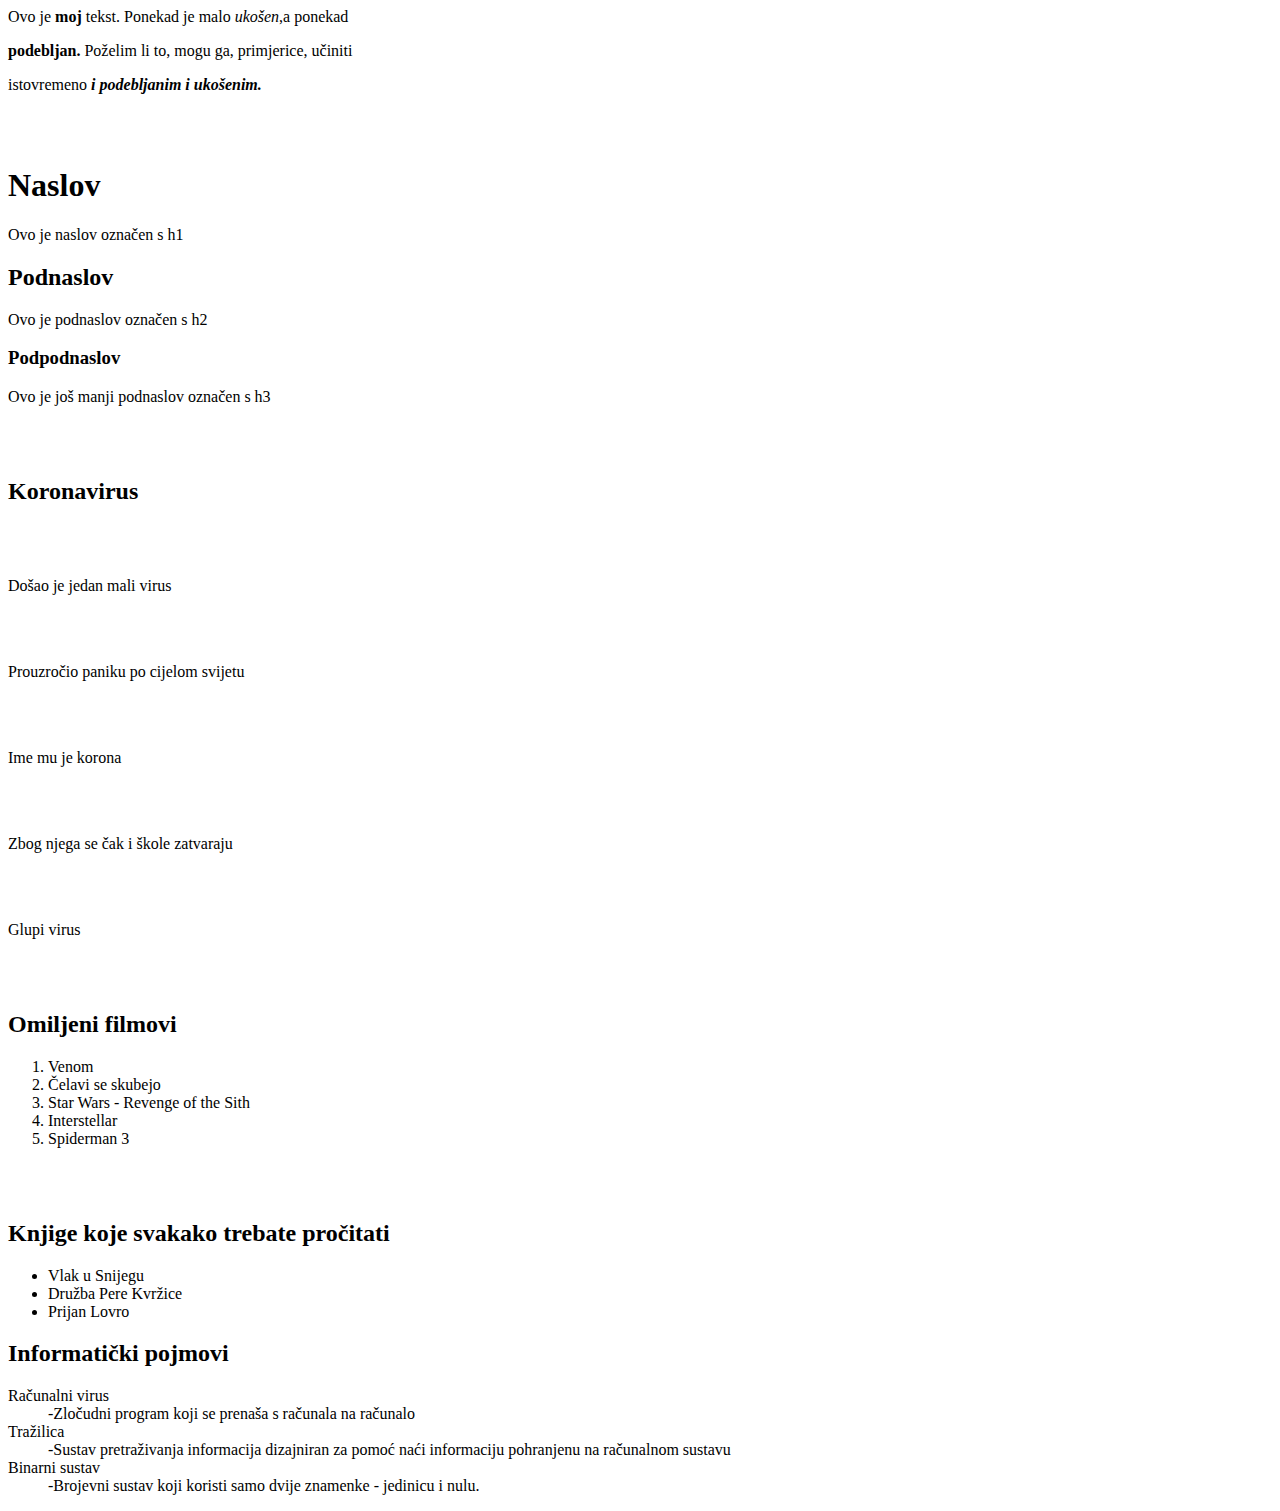
==== index.html @ 6b1b0d29 "Add files via upload" ====
<!-- saved from url=(0035)file:///D:/Leon%20Radovi/index.html -->
<html><head><meta http-equiv="Content-Type" content="text/html; charset=UTF-8">
         
             <title> INFORMATIKA</title>
         </head>

         <body>
             <p>Ovo je <b>moj</b> tekst. Ponekad je malo <i>ukošen</i>,a ponekad</p>
             <p><b>podebljan.</b> Poželim li to, mogu ga, primjerice, učiniti</p>
             <p>istovremeno <b><i> i podebljanim i ukošenim.</i></b></p>
             
             <br> <br>
             <h1>Naslov</h1>
             <p>Ovo je naslov označen s h1</p>
             <h2>Podnaslov</h2>
             <p>Ovo je podnaslov označen s h2</p>
             <h3>Podpodnaslov</h3>
             <p>Ovo je još manji podnaslov označen s h3</p>
             <br><br>   
             <h2>Koronavirus</h2>
             <br><br>
             <p>Došao je jedan mali virus</p>
             <br><br>
             <p>Prouzročio paniku po cijelom svijetu</p>
             <br><br>
             <p>Ime mu je korona</p>
             <br><br>
             <p>Zbog njega se čak i škole zatvaraju</p>
             <br><br>
             <p>Glupi virus</p>
             <br><br>
    
             <h2>Omiljeni filmovi</h2>
             <ol>
                 <li>Venom</li>
                 <li>Čelavi se skubejo</li>
                 <li>Star Wars - Revenge of the Sith</li>
                 <li>Interstellar</li>
                 <li>Spiderman 3</li>
             </ol>  
             <br><br>
             <h2>Knjige koje svakako trebate pročitati</h2>
             <ul>
             <li>Vlak u Snijegu</li>
             <li>Družba Pere Kvržice</li>
             <li>Prijan Lovro</li>
            </ul>
            <dl>
                <h2>Informatički pojmovi</h2>
                <dt>Računalni virus</dt>
                <dd> -Zločudni program koji se prenaša s računala na računalo</dd>
                <dt>Tražilica</dt>
                <dd>-Sustav pretraživanja informacija dizajniran za pomoć naći informaciju pohranjenu na računalnom sustavu</dd>
                <dt>Binarni sustav</dt>
                <dd> -Brojevni sustav koji koristi samo dvije znamenke - jedinicu i nulu.</dd>
            </dl>
                

         
         </body></html>
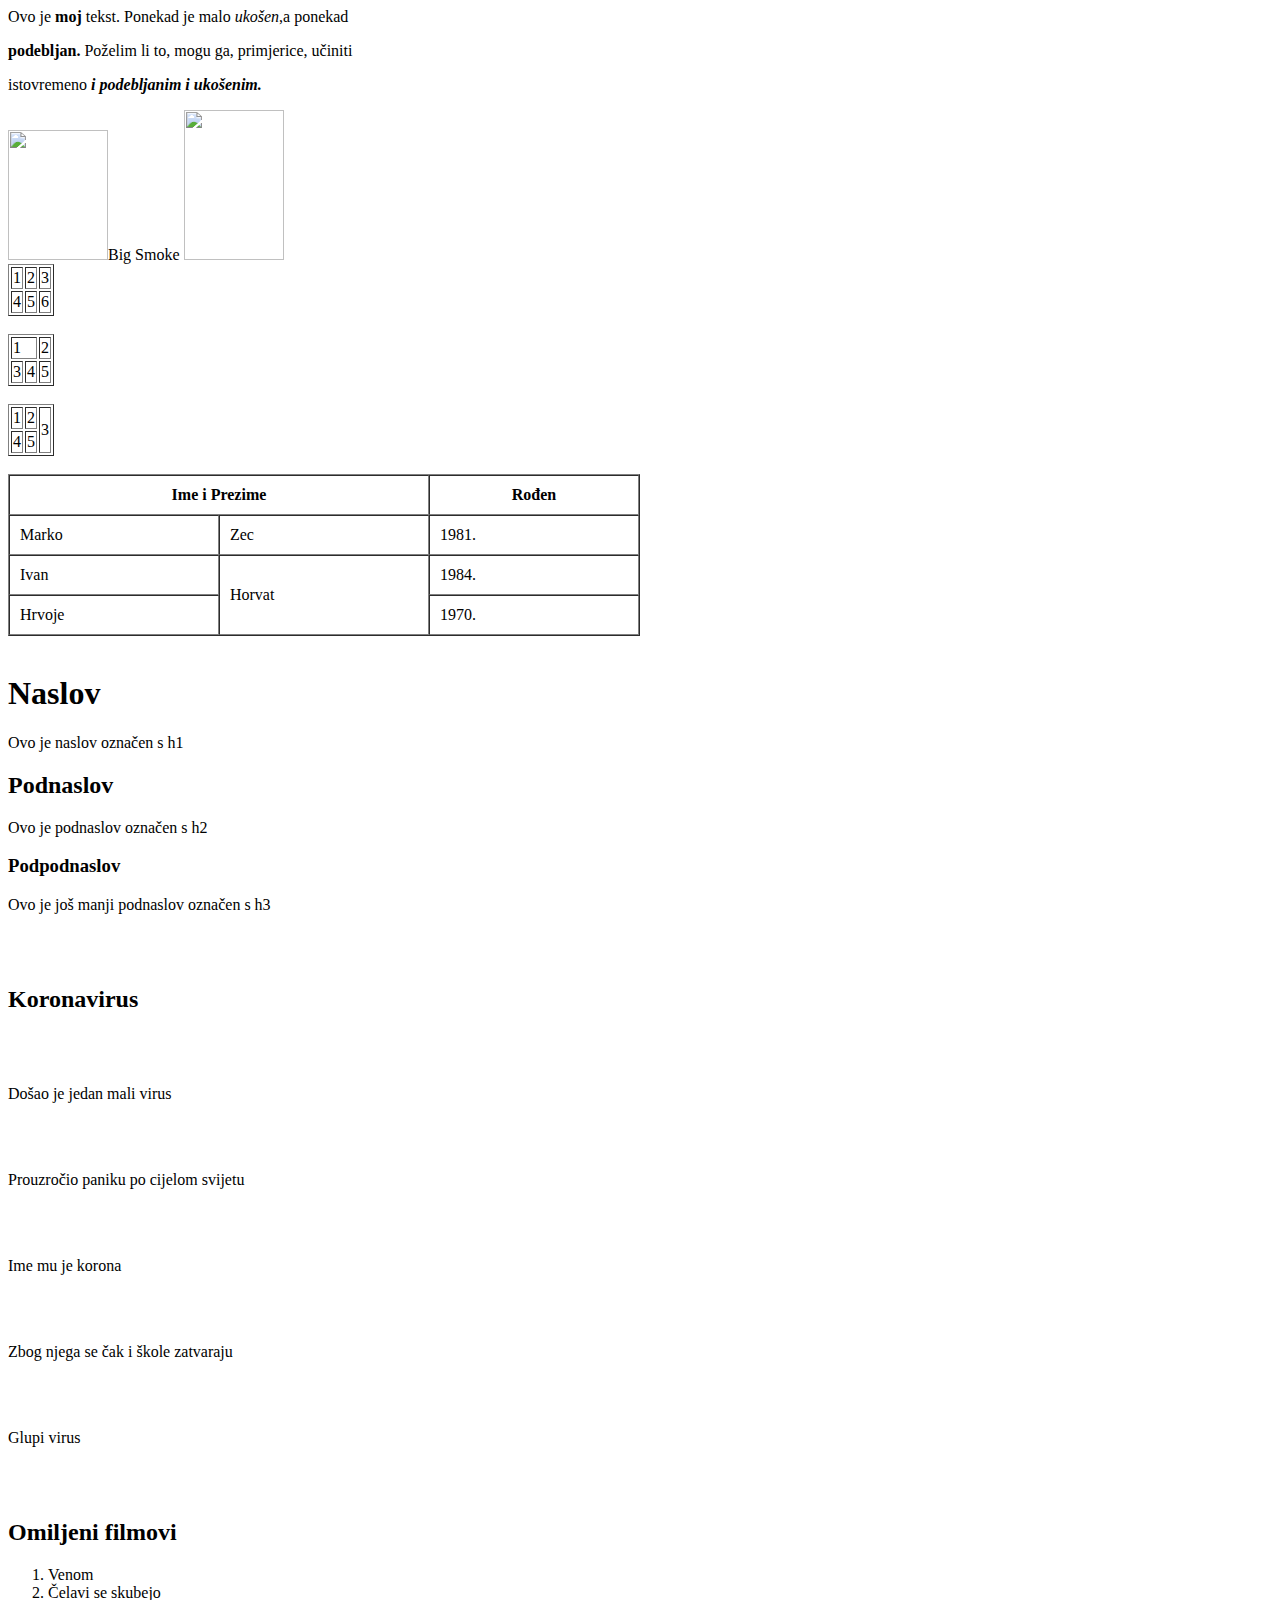
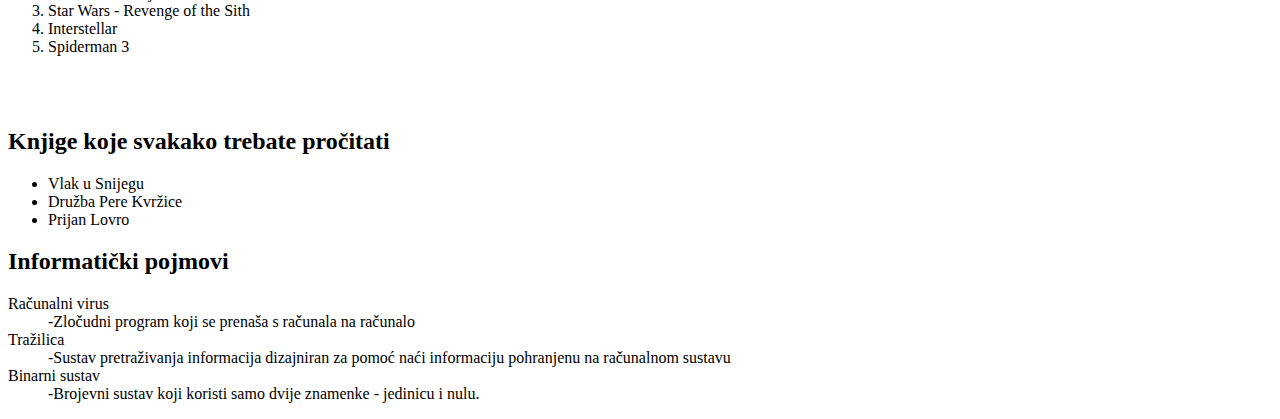
==== commit a13a6ec7: "Add files via upload" ====
--- a/index.html
+++ b/index.html
@@ -2,15 +2,41 @@
 <!-- saved from url=(0035)file:///D:/Leon%20Radovi/index.html -->
 <html><head><meta http-equiv="Content-Type" content="text/html; charset=UTF-8">
          
-             <title> INFORMATIKA</title>
+             <title> MOJA STRANICA</title>
          </head>
 
          <body>
+		 
              <p>Ovo je <b>moj</b> tekst. Ponekad je malo <i>ukošen</i>,a ponekad</p>
              <p><b>podebljan.</b> Poželim li to, mogu ga, primjerice, učiniti</p>
              <p>istovremeno <b><i> i podebljanim i ukošenim.</i></b></p>
-             
-             <br> <br>
+             <img src="BigSmoke.jpg" width="100" height="130" <alt>Big Smoke</alt>
+			 <img src="nemaslike.jpg" width="100" height="150" >
+			 <table border= "1">
+			   <tr><td>1</td><td>2</td><td>3</td></tr>
+			   <tr><td>4</td><td>5</td><td>6</td></tr>
+			 </table>
+			 <br>
+			  <table border= "1">
+			   
+			   <tr><td colspan="2"> 1</td> <td>2</td> </tr>
+			   <tr><td>3</td><td>4</td><td>5</td></tr>
+			 </table>
+			 <br>
+			  <table border= "1" >
+			   <tr><td>1</td><td>2</td><td rowspan=" 2">3</td></tr>
+			   <tr><td>4</td><td>5</td></tr>
+			 </table>
+			 <br>
+			  <table border= "1" width="50%" cellpadding="10" cellspacing="0">
+			   <tr align="center"><th colspan= "2">Ime i Prezime</th><th>Rođen</th></tr>
+			   <tr><td>Marko</td><td>Zec</td><td>1981.</td><tr>
+			   <tr><td>Ivan</td><td rowspan="2 "> Horvat</td><td>1984.</td></tr>
+			   <tr><td>Hrvoje</td><td>1970.</td></tr>
+			   
+			 </table>
+			 
+             <br>
              <h1>Naslov</h1>
              <p>Ovo je naslov označen s h1</p>
              <h2>Podnaslov</h2>
@@ -55,7 +81,9 @@
                 <dt>Binarni sustav</dt>
                 <dd> -Brojevni sustav koji koristi samo dvije znamenke - jedinicu i nulu.</dd>
             </dl>
+			
                 
+			
 
          
          </body></html>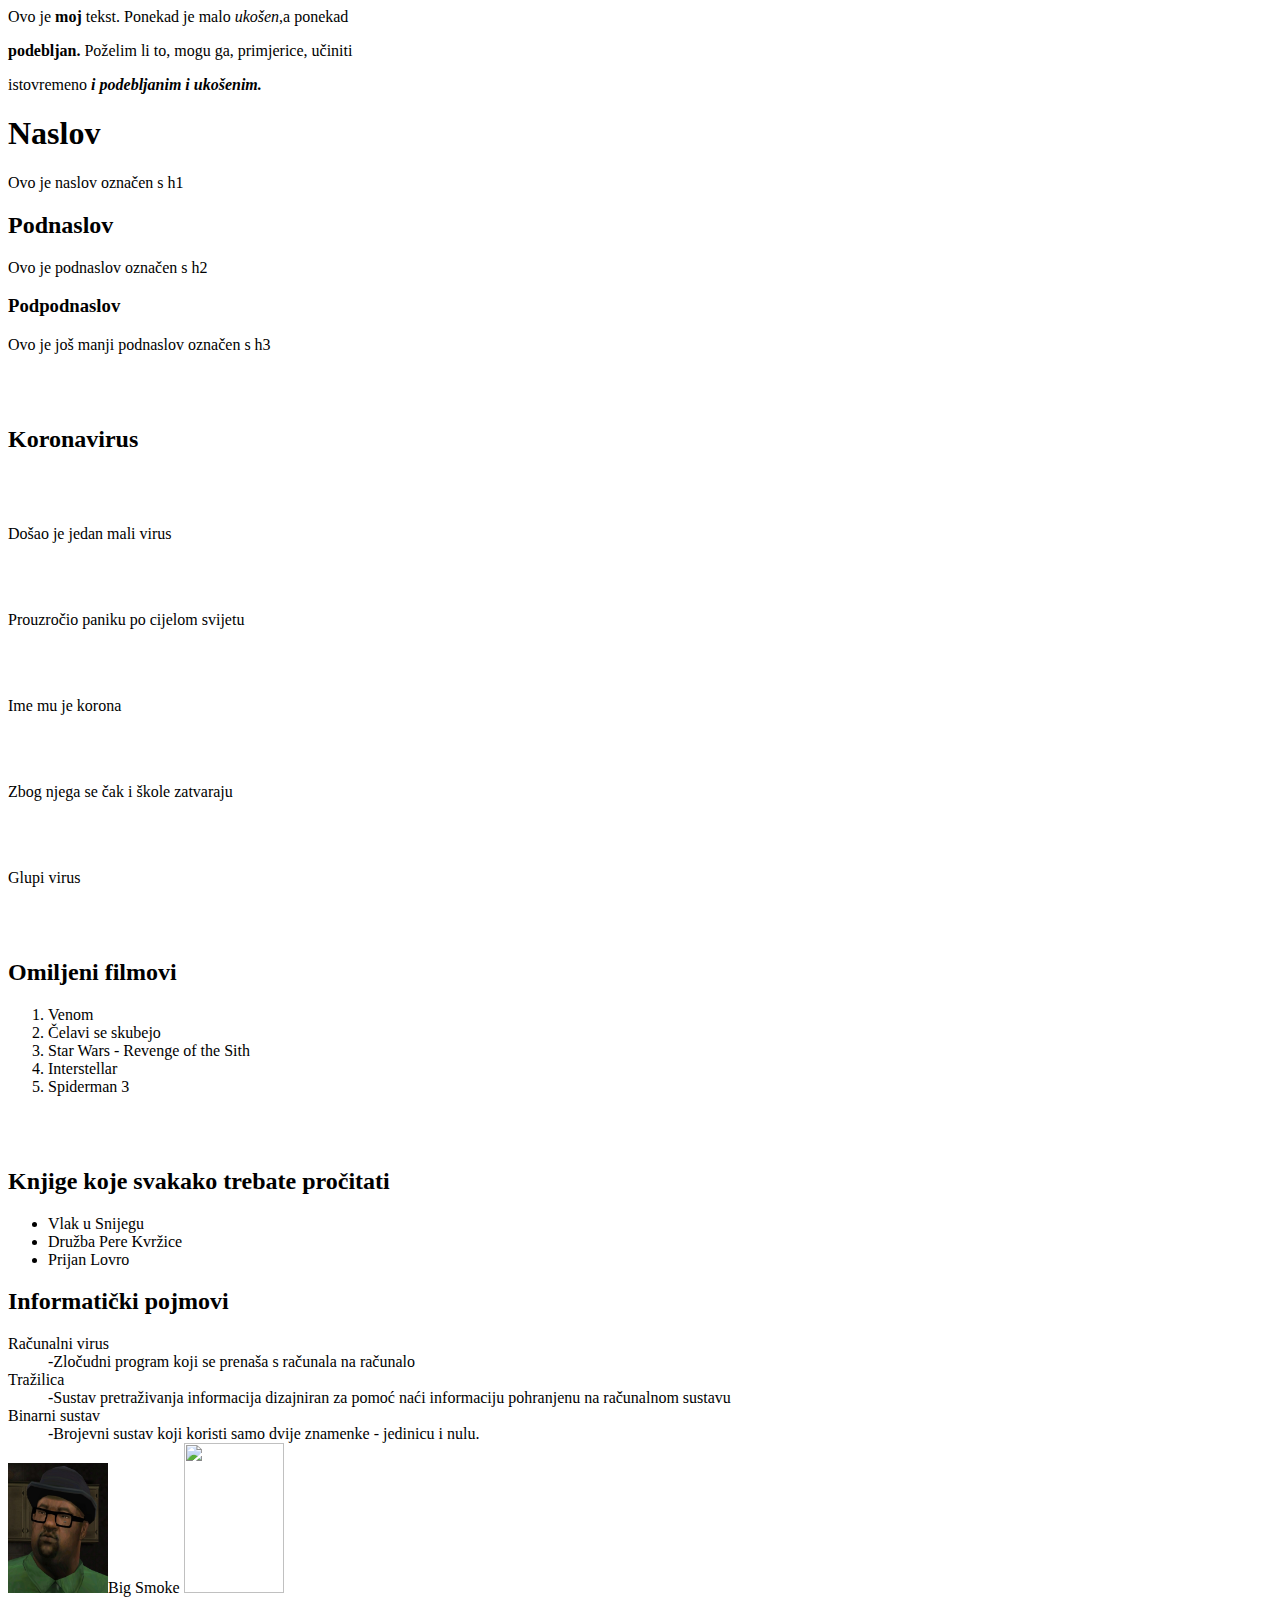
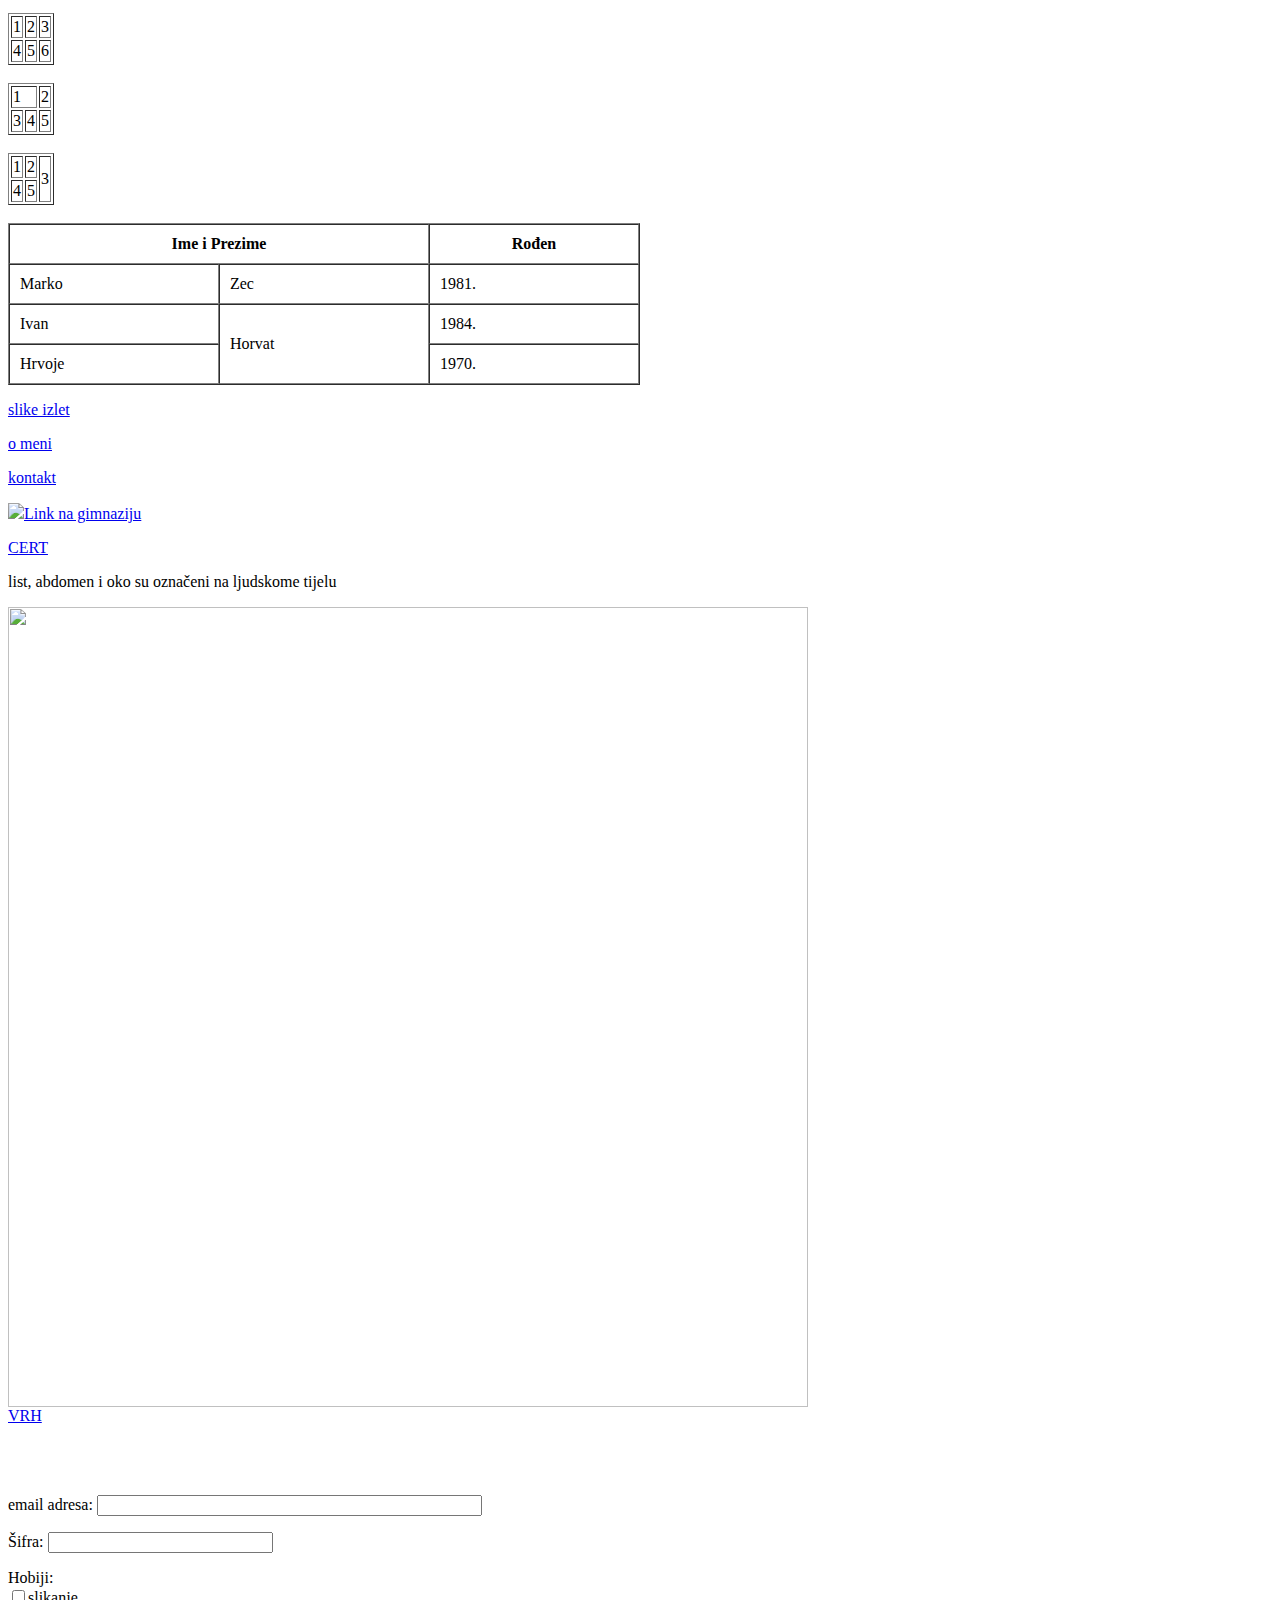
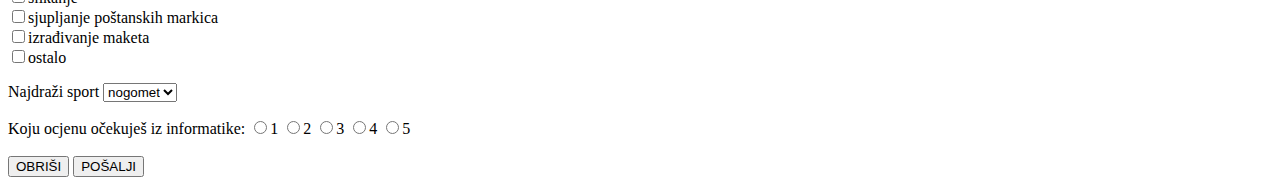
==== commit 8ab0adc7: "Add files via upload" ====
--- a/index.html
+++ b/index.html
@@ -6,37 +6,11 @@
          </head>
 
          <body>
-		 
-             <p>Ovo je <b>moj</b> tekst. Ponekad je malo <i>ukošen</i>,a ponekad</p>
+		 <a name= "vrh"></a>
+
+							 <p>Ovo je <b>moj</b> tekst. Ponekad je malo <i>ukošen</i>,a ponekad</p>
              <p><b>podebljan.</b> Poželim li to, mogu ga, primjerice, učiniti</p>
              <p>istovremeno <b><i> i podebljanim i ukošenim.</i></b></p>
-             <img src="BigSmoke.jpg" width="100" height="130" <alt>Big Smoke</alt>
-			 <img src="nemaslike.jpg" width="100" height="150" >
-			 <table border= "1">
-			   <tr><td>1</td><td>2</td><td>3</td></tr>
-			   <tr><td>4</td><td>5</td><td>6</td></tr>
-			 </table>
-			 <br>
-			  <table border= "1">
-			   
-			   <tr><td colspan="2"> 1</td> <td>2</td> </tr>
-			   <tr><td>3</td><td>4</td><td>5</td></tr>
-			 </table>
-			 <br>
-			  <table border= "1" >
-			   <tr><td>1</td><td>2</td><td rowspan=" 2">3</td></tr>
-			   <tr><td>4</td><td>5</td></tr>
-			 </table>
-			 <br>
-			  <table border= "1" width="50%" cellpadding="10" cellspacing="0">
-			   <tr align="center"><th colspan= "2">Ime i Prezime</th><th>Rođen</th></tr>
-			   <tr><td>Marko</td><td>Zec</td><td>1981.</td><tr>
-			   <tr><td>Ivan</td><td rowspan="2 "> Horvat</td><td>1984.</td></tr>
-			   <tr><td>Hrvoje</td><td>1970.</td></tr>
-			   
-			 </table>
-			 
-             <br>
              <h1>Naslov</h1>
              <p>Ovo je naslov označen s h1</p>
              <h2>Podnaslov</h2>
@@ -80,10 +54,91 @@
                 <dd>-Sustav pretraživanja informacija dizajniran za pomoć naći informaciju pohranjenu na računalnom sustavu</dd>
                 <dt>Binarni sustav</dt>
                 <dd> -Brojevni sustav koji koristi samo dvije znamenke - jedinicu i nulu.</dd>
+
+			 
+             <img src="BigSmoke.jpg" width="100" height="130" <alt>Big Smoke</alt>
+			 <img src="nemaslike.jpg" width="100" height="150" >
             </dl>
 			
-                
+			 <table border= "1">
+			   <tr><td>1</td><td>2</td><td>3</td></tr>
+			   <tr><td>4</td><td>5</td><td>6</td></tr>
+			 </table>
+			 <br>
+			  <table border= "1">
+			   
+			   <tr><td colspan="2"> 1</td> <td>2</td> </tr>
+			   <tr><td>3</td><td>4</td><td>5</td></tr>
+			 </table>
+			 <br>
+			  <table border= "1" >
+			   <tr><td>1</td><td>2</td><td rowspan=" 2">3</td></tr>
+			   <tr><td>4</td><td>5</td></tr>
+			 </table>
+			 <br>
+			  <table border= "1" width="50%" cellpadding="10" cellspacing="0">
+			   <tr align="center"><th colspan= "2">Ime i Prezime</th><th>Rođen</th></tr>
+			   <tr><td>Marko</td><td>Zec</td><td>1981.</td><tr>
+			   <tr><td>Ivan</td><td rowspan="2 "> Horvat</td><td>1984.</td></tr>
+			   <tr><td>Hrvoje</td><td>1970.</td></tr>
+			   
+			 </table>
+			 
+			 
+					     <p><a href="Galerija\izlet.html">slike izlet</a></p> 
+		     <p><a href="o_meni.html">o meni</a></p>
+			 <p><a href="kontakt.html">kontakt</a></p>
+		     <p><a href="http://www.gimnazija-cakovec.skole.hr/"> <img src="Izrezak.png">Link na gimnaziju </a> </p>
+			 <p><a href="https://www.cert.hr/"> CERT </a></p>
+			 <p>list, abdomen i oko su označeni na ljudskome tijelu</p>
+			<img src="Galerija/ljudsko_tijelo.png" width="800" height="800" usemap="#mapa">
+			<map name="mapa">
+			<area shape="circle" coords="159,62,10" alt="oko" href="https://hr.wikipedia.org/wiki/Oko">
+			<area shape="circle" coords="195,310,60" alt="abdomen" href="https://en.wikipedia.org/wiki/Abdomen">
+			<area shape="circle" coords="584,600,30" alt="list" href="https://hr.wikipedia.org/wiki/%C5%A0iroki_listoliki_mi%C5%A1i%C4%87">
+			</map>
+			<br>
+			<a href="#vrh">VRH</a>
+			<br>
+			<br>
+			<br>
+			<br>
+
+			<form method="POST">
+			<p>email adresa:
+			<input type="text" name="mejl" size="45" maxlength="30">
+			</p>
+			<p>Šifra:
+			<input type="password" name="lozinka" size="25" maxlength="69">
+			</p>
 			
-
+			<p>Hobiji:<br>
+			<input type="checkbox" name="predmet1">slikanje<br>
+		    <input type="checkbox" name="predmet2">sjupljanje poštanskih markica<br>
+			<input type="checkbox" name="predmet3">izrađivanje maketa<br>
+			<input type="checkbox" name="predmet4">ostalo
+		    </p>
+			<p>	Najdraži sport
+			<select name="sport">
+			<option value="1">nogomet</option>
+			<option value="2">tenis</option>
+			<option value="3">košarka</option>
+			<option value="4">rukomet</option>
+			</select>
+			</p>
+		    <p>Koju ocjenu očekuješ iz informatike:
+			<input type="radio" name="1">1
+			<input type="radio" name="2">2
+			<input type="radio" name="3">3
+			<input type="radio" name="4">4
+			<input type="radio" name="5">5
+			<br>
+			<br>
+			<input type="reset" value="OBRIŠI" name="gumb1">
+			<input type="submit" value="POŠALJI" name="gumb2">
+		    </p>
+			</form>
+            
+			
          
          </body></html>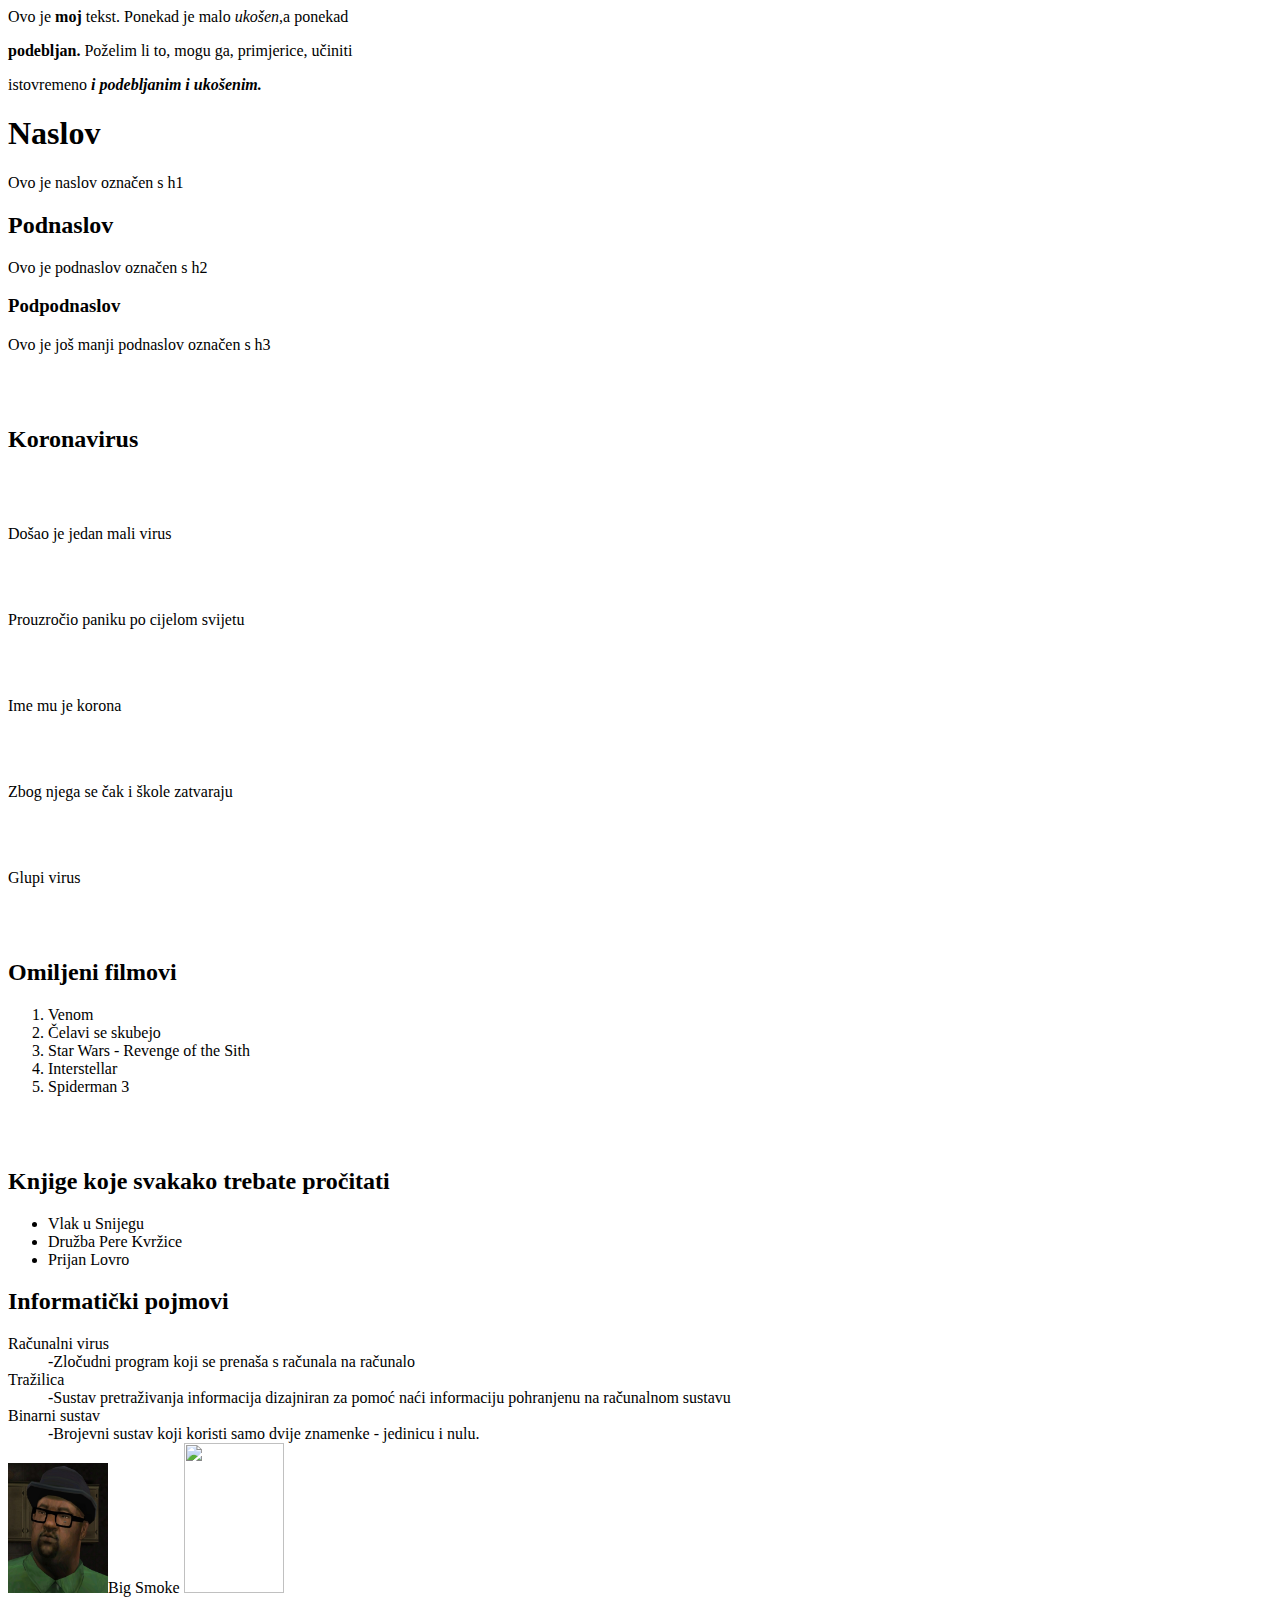
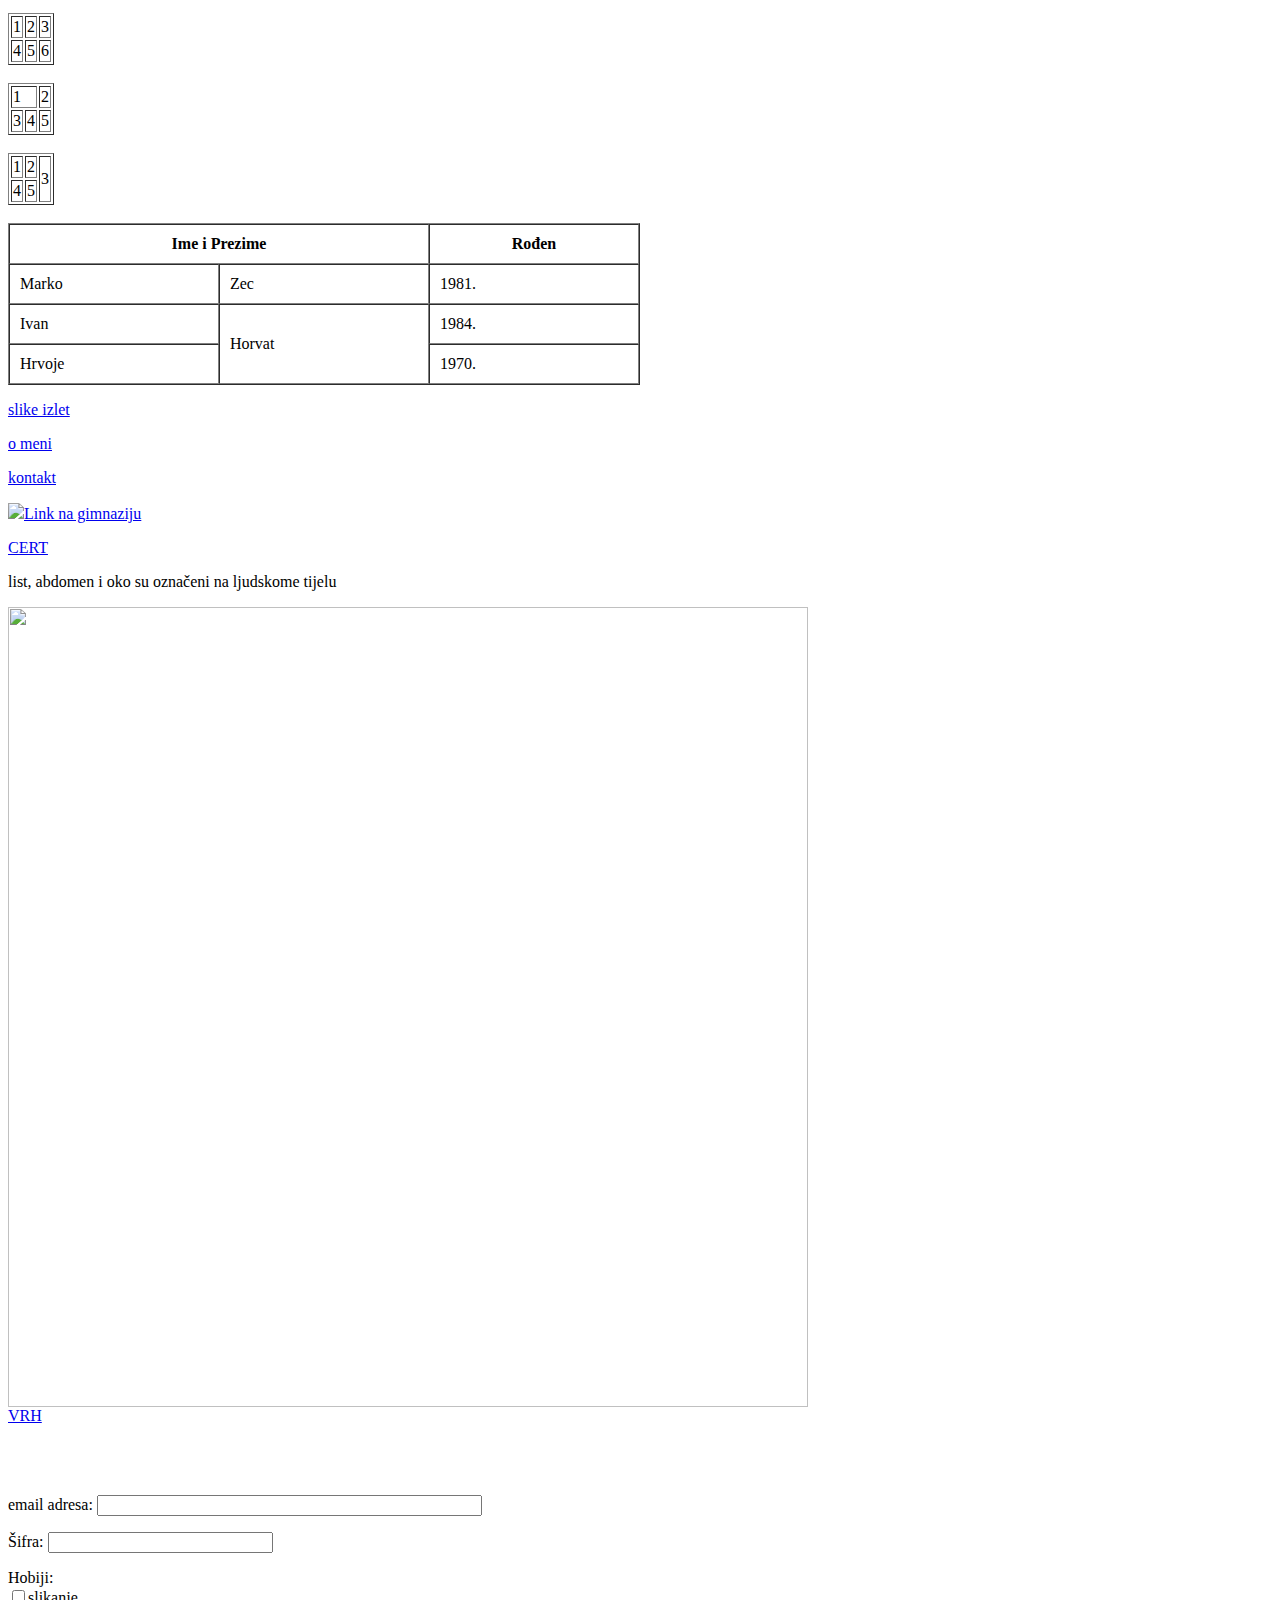
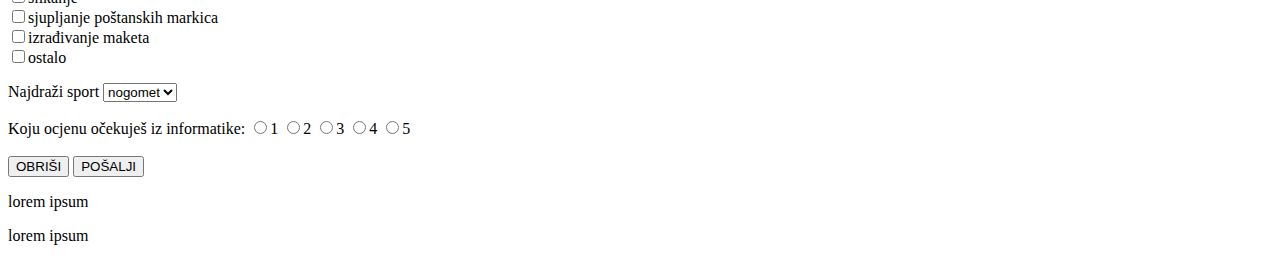
==== commit c3bce46e: "Add files via upload" ====
--- a/index.html
+++ b/index.html
@@ -1,12 +1,16 @@
 
 <!-- saved from url=(0035)file:///D:/Leon%20Radovi/index.html -->
 <html><head><meta http-equiv="Content-Type" content="text/html; charset=UTF-8">
+
          
              <title> MOJA STRANICA</title>
+			 <link href="stil3.css" 
+			  rel="stylesheet" type="text/css" />
          </head>
 
          <body>
 		 <a name= "vrh"></a>
+		 
 
 							 <p>Ovo je <b>moj</b> tekst. Ponekad je malo <i>ukošen</i>,a ponekad</p>
              <p><b>podebljan.</b> Poželim li to, mogu ga, primjerice, učiniti</p>
@@ -138,6 +142,8 @@
 			<input type="submit" value="POŠALJI" name="gumb2">
 		    </p>
 			</form>
+			<p>lorem ipsum</p>
+			<p class="citat">lorem ipsum</p>
             
 			
          
